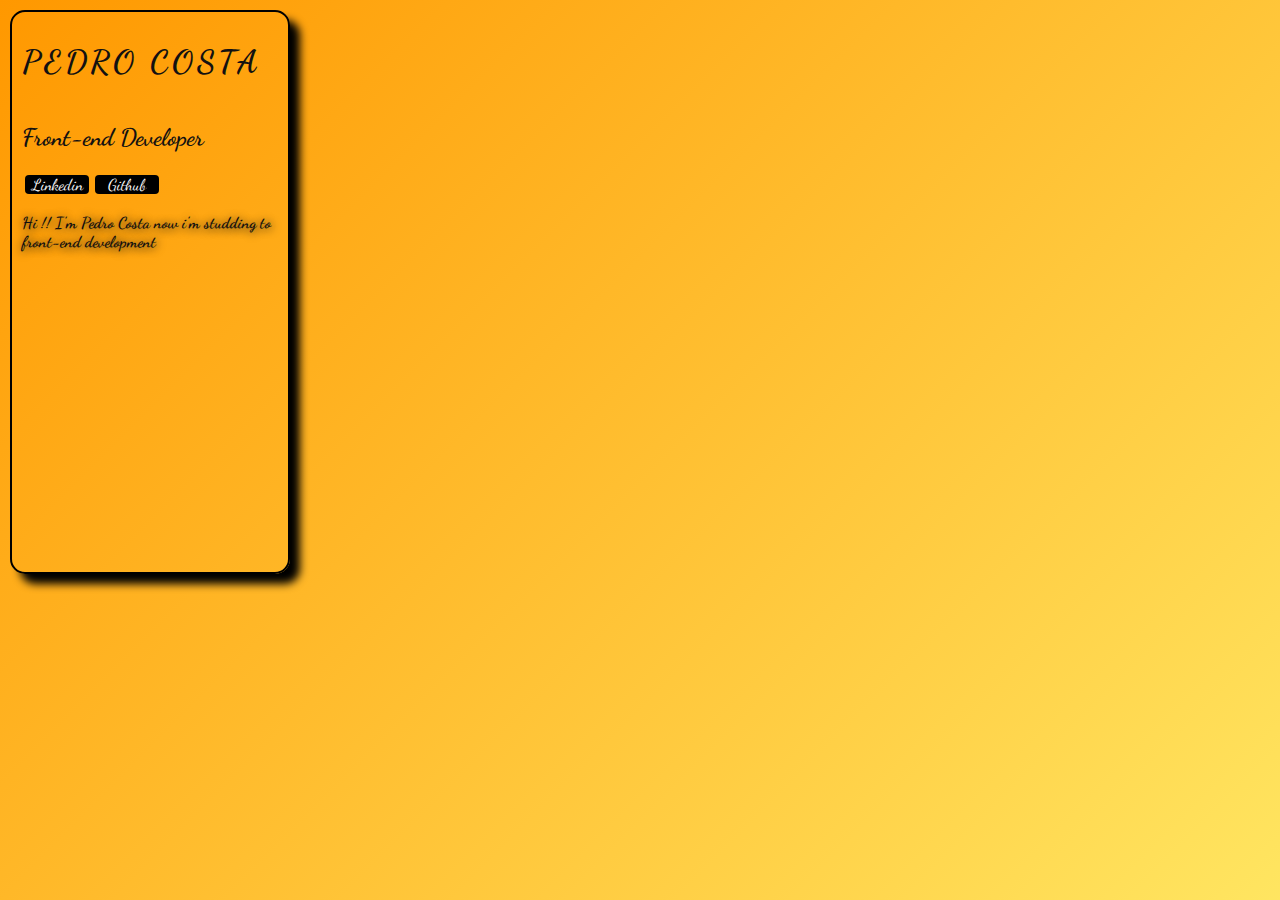
==== index.html @ 7b34adee "Iniciando" ====
<!DOCTYPE html>
<html lang="pt_br">

<head>
    <meta charset="UTF-8">
    <meta http-equiv="X-UA-Compatible" content="IE=edge">
    <meta name="viewport" content="width=device-width, initial-scale=1.0">
    <link rel="stylesheet" href="assets/css/styles.css">
    <title>Document</title>
</head>

<body>
    <main class="wrapper">
        <div class="card-profile">
            <h1>Pedro Costa</h1>
            <h2>Front-end Developer</h2>
            <div class="social-media">
                <a href="https://www.linkedin.com/in/pedro-henrique-costa-barros-99ab81238/" target="_blank">Linkedin</a>
                <a href="#">Github</a>

            </div>
            <div class="profile-info">
                <p>Hi !! I'm Pedro Costa now i'm studding to front-end development</p>
            </div>

        </div>
    </main>
</body>

</html>
---- assets/css/styles.css ----
/*Font -- Dancing Script*/

@import url('https://fonts.googleapis.com/css2?family=Dancing+Script&display=swap');
body {
    margin: 0;
    padding: 0;
    color: rgb(19, 17, 17);
    font-family: 'Dancing Script', sans-serif;
}

.wrapper {
    height: 100vh;
    width: 100vw;
    background: linear-gradient(-45deg, #ffff00, #ffff56, #ffff81, #ff9800);
    background-size: 400% 400%;
    display: flex;
    flex-direction: column;
    justify-content: flex-start;
    align-items: flex-start;
}

.card-profile {
    display: flex;
    flex-direction: column;
    justify-content: flex-start;
    align-items: flex-start;
    border: 2px black solid;
    border-radius: 15px;
    box-shadow: 10px 10px 8px black;
    height: 60vh;
    width: 20vw;
    margin: 10px;
    padding: 10px;
    transition: 0.3s;
}

.profile-info {
    display: flex;
    font-weight: bolder;
    color: rgb(17, 15, 15);
    border-radius: 20px;
    text-shadow: 1px 1px 10px rgb(17, 17, 17);
    transition: 0.3s;
}

.social-media {
    display: flex;
    flex-direction: row;
    align-items: center;
    align-content: center;
    cursor: pointer;
    transition: 0.3s;
}

.social-media a {
    display: flex;
    justify-content: center;
    margin: 3px;
    width: 5vw;
    border-radius: 4px;
    color: white;
    background-color: black;
    text-decoration: none;
}

h1 {
    text-transform: uppercase;
    letter-spacing: 4px;
}
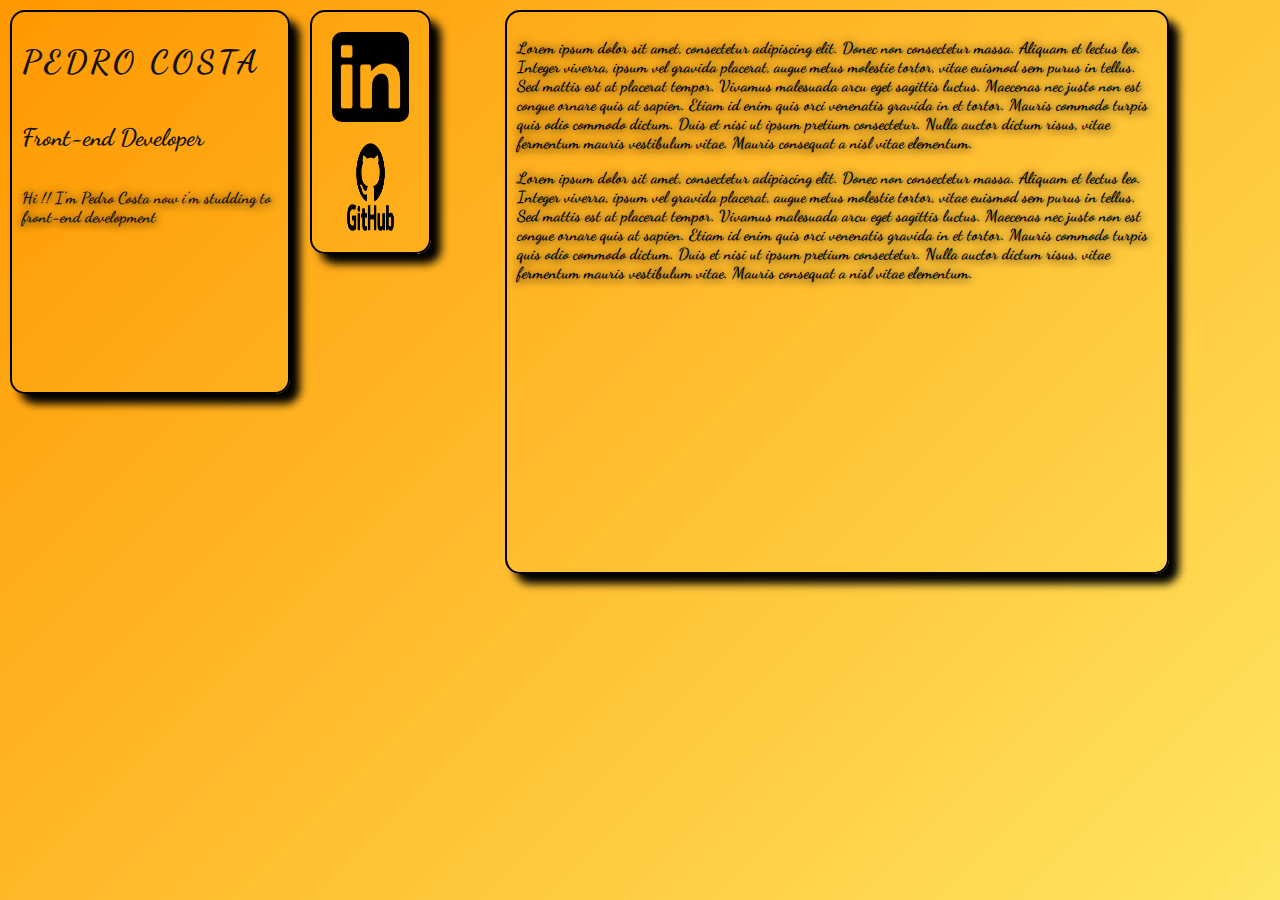
==== commit c1900f7c: "V1.1.2" ====
--- a/index.html
+++ b/index.html
@@ -10,19 +10,39 @@
 </head>
 
 <body>
+    <!--site Body-->
     <main class="wrapper">
+        <!--Profile Resume-->
         <div class="card-profile">
             <h1>Pedro Costa</h1>
             <h2>Front-end Developer</h2>
-            <div class="social-media">
-                <a href="https://www.linkedin.com/in/pedro-henrique-costa-barros-99ab81238/" target="_blank">Linkedin</a>
-                <a href="#">Github</a>
-
-            </div>
-            <div class="profile-info">
+            <div class="profile-resume">
                 <p>Hi !! I'm Pedro Costa now i'm studding to front-end development</p>
             </div>
+        </div>
 
+        <!--Site Menu-->
+        <div class="menu">
+            <div class="social-media">
+                <!--Linkedin Icon-->
+                <a href="https://www.linkedin.com/in/pedro-henrique-costa-barros-99ab81238/" target="_blank"><img class="buttonx" src="assets/img/icon-in3.png" alt=""></a>
+                <!--Git Icon-->
+                <a href="#"><img class="buttonx" src="assets/img/icon-git.png" alt=""></a>
+            </div>
+        </div>
+
+        <!--Site Body-->
+        <div class="profile">
+
+            <!--Profile description-->
+            <div>
+                <p>Lorem ipsum dolor sit amet, consectetur adipiscing elit. Donec non consectetur massa. Aliquam et lectus leo. Integer viverra, ipsum vel gravida placerat, augue metus molestie tortor, vitae euismod sem purus in tellus. Sed mattis est at
+                    placerat tempor. Vivamus malesuada arcu eget sagittis luctus. Maecenas nec justo non est congue ornare quis at sapien. Etiam id enim quis orci venenatis gravida in et tortor. Mauris commodo turpis quis odio commodo dictum. Duis et
+                    nisi ut ipsum pretium consectetur. Nulla auctor dictum risus, vitae fermentum mauris vestibulum vitae. Mauris consequat a nisl vitae elementum.</p>
+                <p>Lorem ipsum dolor sit amet, consectetur adipiscing elit. Donec non consectetur massa. Aliquam et lectus leo. Integer viverra, ipsum vel gravida placerat, augue metus molestie tortor, vitae euismod sem purus in tellus. Sed mattis est at
+                    placerat tempor. Vivamus malesuada arcu eget sagittis luctus. Maecenas nec justo non est congue ornare quis at sapien. Etiam id enim quis orci venenatis gravida in et tortor. Mauris commodo turpis quis odio commodo dictum. Duis et
+                    nisi ut ipsum pretium consectetur. Nulla auctor dictum risus, vitae fermentum mauris vestibulum vitae. Mauris consequat a nisl vitae elementum.</p>
+            </div>
         </div>
     </main>
 </body>
--- a/assets/css/styles.css
+++ b/assets/css/styles.css
@@ -14,7 +14,7 @@
     background: linear-gradient(-45deg, #ffff00, #ffff56, #ffff81, #ff9800);
     background-size: 400% 400%;
     display: flex;
-    flex-direction: column;
+    flex-direction: row;
     justify-content: flex-start;
     align-items: flex-start;
 }
@@ -27,14 +27,14 @@
     border: 2px black solid;
     border-radius: 15px;
     box-shadow: 10px 10px 8px black;
-    height: 60vh;
+    height: 40vh;
     width: 20vw;
     margin: 10px;
     padding: 10px;
     transition: 0.3s;
 }
 
-.profile-info {
+.profile-resume {
     display: flex;
     font-weight: bolder;
     color: rgb(17, 15, 15);
@@ -43,9 +43,47 @@
     transition: 0.3s;
 }
 
+.profile {
+    display: flex;
+    flex-direction: column;
+    justify-content: flex-start;
+    border: 2px black solid;
+    border-radius: 15px;
+    box-shadow: 10px 10px 8px black;
+    height: 60vh;
+    width: 50vw;
+    margin: 10px;
+    padding: 10px;
+    transition: 0.3s;
+}
+
+.profile p {
+    tab-size: 5vw;
+    font-weight: bold;
+    color: black;
+    border-radius: 20px;
+    text-shadow: 1px 1px 10px rgb(17, 17, 17);
+    transition: 0.3s;
+}
+
+.menu {
+    display: flex;
+    flex-direction: column;
+    justify-content: flex-start;
+    border: 2px black solid;
+    border-radius: 15px;
+    box-shadow: 10px 10px 8px black;
+    height: auto;
+    width: auto;
+    margin: 10px;
+    margin-right: 5vw;
+    padding: 10px;
+    transition: 0.3s;
+}
+
 .social-media {
     display: flex;
-    flex-direction: row;
+    flex-direction: column;
     align-items: center;
     align-content: center;
     cursor: pointer;
@@ -55,15 +93,21 @@
 .social-media a {
     display: flex;
     justify-content: center;
-    margin: 3px;
-    width: 5vw;
     border-radius: 4px;
-    color: white;
-    background-color: black;
-    text-decoration: none;
 }
 
 h1 {
     text-transform: uppercase;
     letter-spacing: 4px;
+}
+
+.buttonx {
+    width: 6vw;
+    height: 10vh;
+    padding: 10px;
+    border-radius: 20px;
+}
+
+.buttonx:hover {
+    background: white;
 }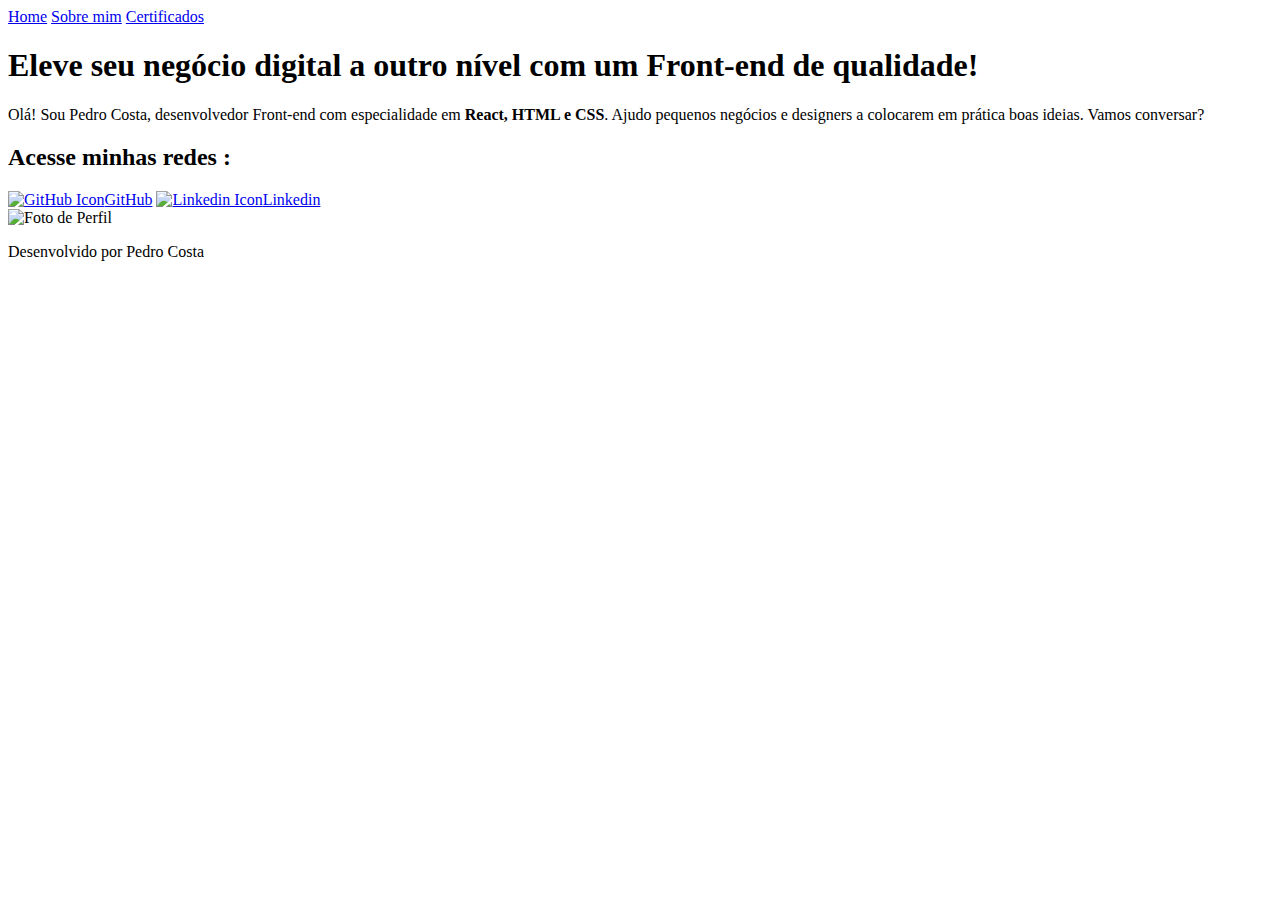
==== commit 541d0d03: "Add files via upload" ====
--- a/index.html
+++ b/index.html
@@ -1,50 +1,61 @@
 <!DOCTYPE html>
-<html lang="pt_br">
+<html lang="pt-br">
+  <head>
+    <meta charset="UTF-8" />
+    <meta name="viewport" content="width=device-width, initial-scale=1.0" />
+    <link rel="stylesheet" href="styles/style.css" />
+    <title>Portifólio</title>
+  </head>
 
-<head>
-    <meta charset="UTF-8">
-    <meta http-equiv="X-UA-Compatible" content="IE=edge">
-    <meta name="viewport" content="width=device-width, initial-scale=1.0">
-    <link rel="stylesheet" href="assets/css/styles.css">
-    <title>Document</title>
-</head>
+  <body>
+    <header class="header">
+      <nav class="header-menu">
+        <a class="header-menu-item" href="index.html">Home</a>
+        <a class="header-menu-item" href="sobre.html">Sobre mim</a>
+        <a class="header-menu-item" href="certificados.html">Certificados</a>
+      </nav>
+    </header>
+    <main class="container-conteudo">
+      <section class="container-description">
+        <h1 class="description-title">
+          Eleve seu negócio digital a outro nível
+          <strong class="titulo-destaque"
+            >com um Front-end de qualidade!</strong
+          >
+        </h1>
+        <p class="description-text">
+          Olá! Sou Pedro Costa, desenvolvedor Front-end com especialidade em
+          <strong>React, HTML e CSS</strong>. Ajudo pequenos negócios e
+          designers a colocarem em prática boas ideias. Vamos conversar?
+        </p>
+        <div class="container-bttn">
+          <h2 class="text-social">Acesse minhas redes :</h2>
 
-<body>
-    <!--site Body-->
-    <main class="wrapper">
-        <!--Profile Resume-->
-        <div class="card-profile">
-            <h1>Pedro Costa</h1>
-            <h2>Front-end Developer</h2>
-            <div class="profile-resume">
-                <p>Hi !! I'm Pedro Costa now i'm studding to front-end development</p>
-            </div>
+          <a
+            class="description-bttn"
+            target="_blank"
+            href="https://github.com/PedroCosta083"
+            ><img src="assets/Logo Github.png" alt="GitHub Icon" />GitHub</a
+          >
+          <a
+            class="description-bttn"
+            target="_blank"
+            href="https://www.linkedin.com/in/pedro-henrique-costa-barros/"
+          >
+            <img
+              src="assets/Logo linkedin.png"
+              alt="Linkedin Icon"
+            />Linkedin</a
+          >
         </div>
+      </section>
 
-        <!--Site Menu-->
-        <div class="menu">
-            <div class="social-media">
-                <!--Linkedin Icon-->
-                <a href="https://www.linkedin.com/in/pedro-henrique-costa-barros-99ab81238/" target="_blank"><img class="buttonx" src="assets/img/icon-in3.png" alt=""></a>
-                <!--Git Icon-->
-                <a href="#"><img class="buttonx" src="assets/img/icon-git.png" alt=""></a>
-            </div>
-        </div>
-
-        <!--Site Body-->
-        <div class="profile">
-
-            <!--Profile description-->
-            <div>
-                <p>Lorem ipsum dolor sit amet, consectetur adipiscing elit. Donec non consectetur massa. Aliquam et lectus leo. Integer viverra, ipsum vel gravida placerat, augue metus molestie tortor, vitae euismod sem purus in tellus. Sed mattis est at
-                    placerat tempor. Vivamus malesuada arcu eget sagittis luctus. Maecenas nec justo non est congue ornare quis at sapien. Etiam id enim quis orci venenatis gravida in et tortor. Mauris commodo turpis quis odio commodo dictum. Duis et
-                    nisi ut ipsum pretium consectetur. Nulla auctor dictum risus, vitae fermentum mauris vestibulum vitae. Mauris consequat a nisl vitae elementum.</p>
-                <p>Lorem ipsum dolor sit amet, consectetur adipiscing elit. Donec non consectetur massa. Aliquam et lectus leo. Integer viverra, ipsum vel gravida placerat, augue metus molestie tortor, vitae euismod sem purus in tellus. Sed mattis est at
-                    placerat tempor. Vivamus malesuada arcu eget sagittis luctus. Maecenas nec justo non est congue ornare quis at sapien. Etiam id enim quis orci venenatis gravida in et tortor. Mauris commodo turpis quis odio commodo dictum. Duis et
-                    nisi ut ipsum pretium consectetur. Nulla auctor dictum risus, vitae fermentum mauris vestibulum vitae. Mauris consequat a nisl vitae elementum.</p>
-            </div>
-        </div>
+      <section class="container-img">
+        <img class="perfil-img" src="assets/Imagem.png" alt="Foto de Perfil" />
+      </section>
     </main>
-</body>
-
-</html>+    <footer class="footer">
+      <p>Desenvolvido por Pedro Costa</p>
+    </footer>
+  </body>
+</html>
